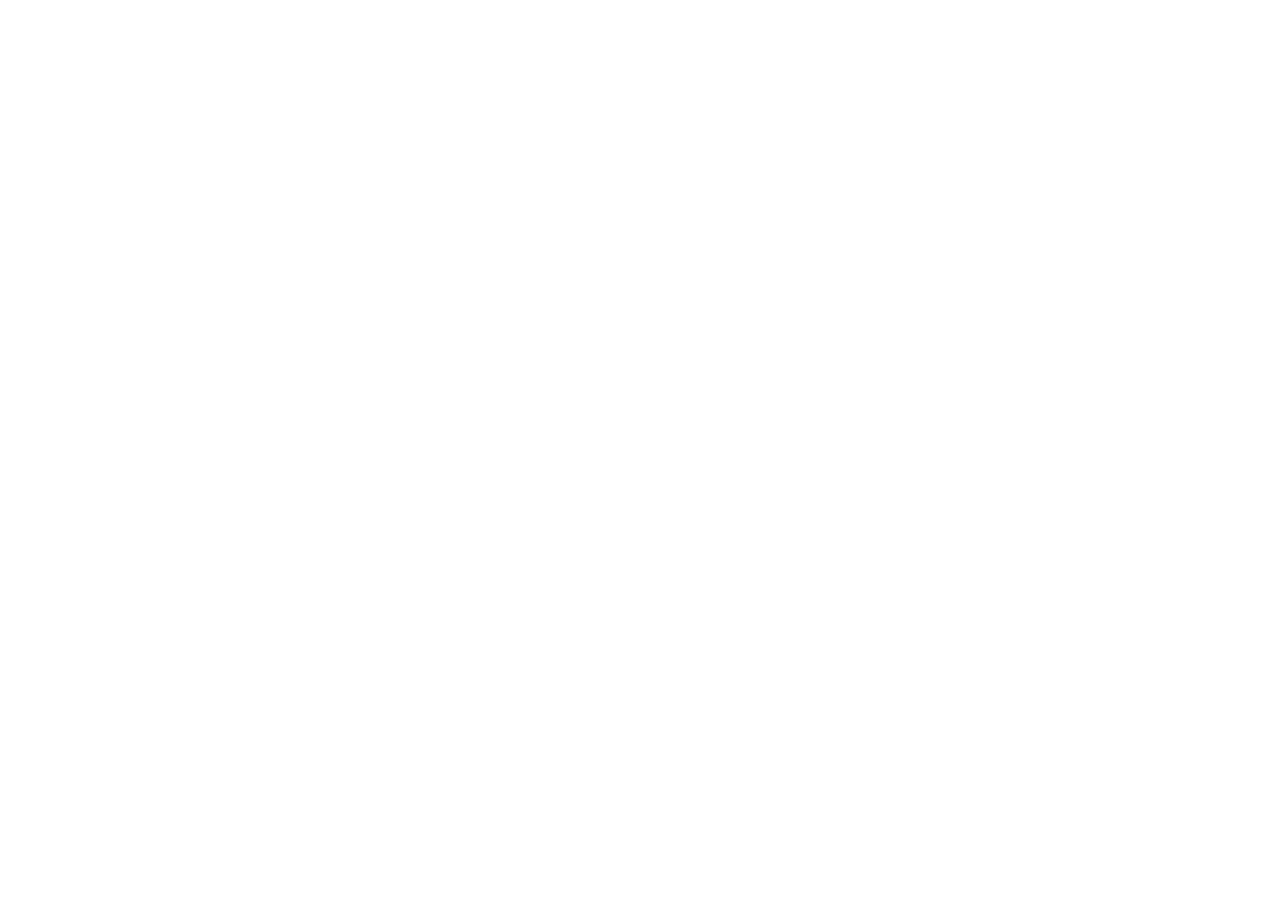
==== index.html @ 5610c0f7 "mise a jour page accueil" ====
<!DOCTYPE html>
<html lang="fr">
<head>
    <meta charset="UTF-8">
    <meta name="viewport" content="width=device-width, initial-scale=1.0">
    <link rel="stylesheet" href="https://cdn.jsdelivr.net/npm/bootstrap@5.3.3/dist/css/bootstrap.min.css">
    <link rel="stylesheet" href="../lamagit/index.css">
    <title>L'Amagit</title>
</head>
<body>
    <header>

    </header>
    
    <footer>
        
    </footer>
    <script src="https://cdn.jsdelivr.net/npm/bootstrap@5.3.3/dist/js/bootstrap.bundle.min.js"></script>
</body>
</html>
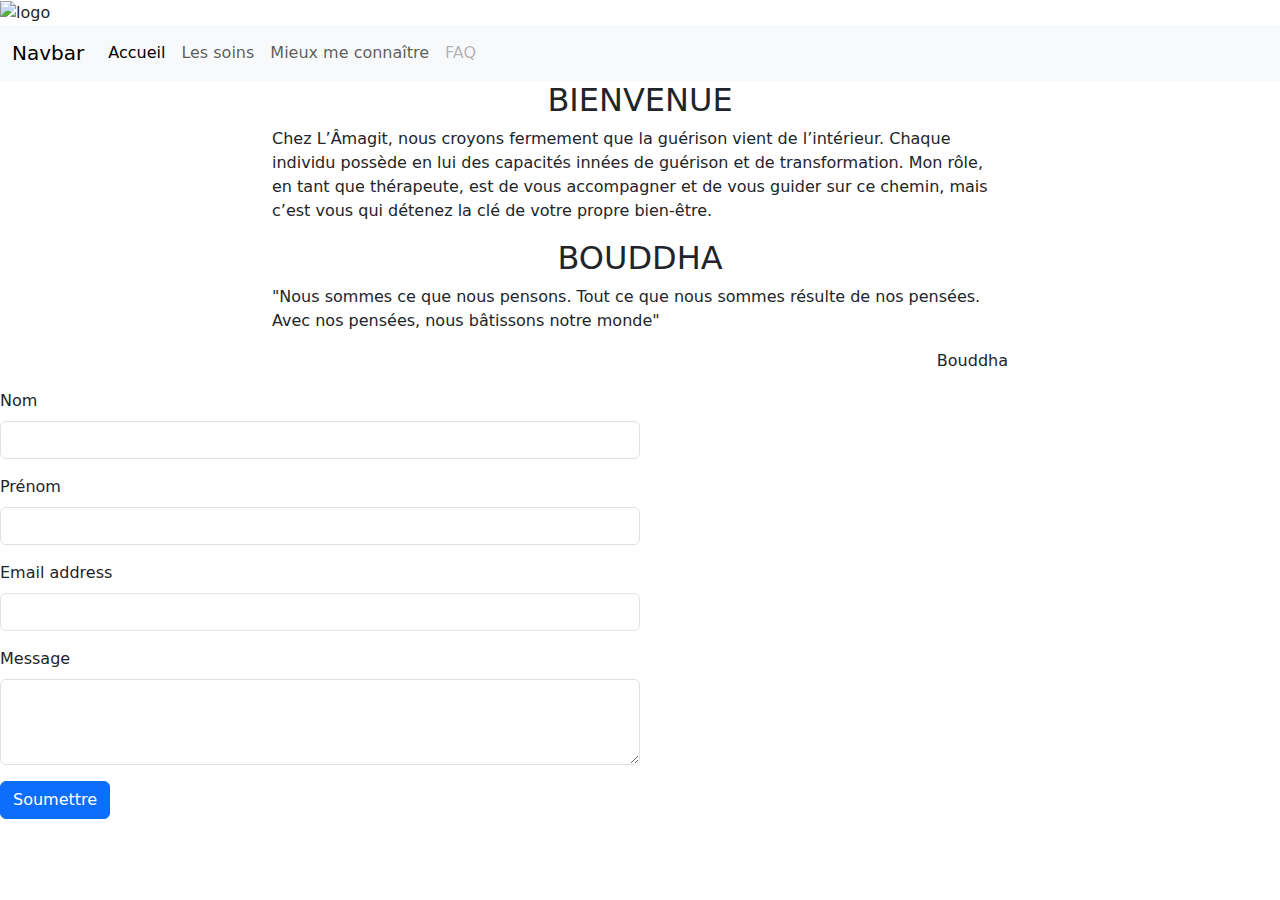
==== commit d0f22041: "mise a jour" ====
--- a/index.html
+++ b/index.html
@@ -8,12 +8,110 @@
     <title>L'Amagit</title>
 </head>
 <body>
-    <header>
+    <header class="col-lg-12 col-md-12 col-sm-12">
+        <div class="logo">
+            <img src="../lamagit/assets/images/Capture d'écran 2024-10-02 091952.webp" alt="logo">
+        </div>
+        <nav class="navbar navbar-expand-lg bg-body-tertiary">
+            <div class="container-fluid">
+                <a class="navbar-brand" href="#">Navbar</a>
+                <button class="navbar-toggler" type="button" data-bs-toggle="collapse" data-bs-target="#navbarNav" aria-controls="navbarNav" aria-expanded="false" aria-label="Toggle navigation">
+                    <span class="navbar-toggler-icon"></span>
+                </button>
+                <div class="collapse navbar-collapse" id="navbarNav">
+                    <ul class="navbar-nav">
+                        <li class="nav-item">
+                            <a class="nav-link active" aria-current="page" href="#">Accueil</a>
+                        </li>
+                        <li class="nav-item">
+                            <a class="nav-link" href="#">Les soins</a>
+                        </li>
+                        <li class="nav-item">
+                            <a class="nav-link" href="#">Mieux me connaître</a>
+                        </li>
+                        <li class="nav-item">
+                            <a class="nav-link disabled" aria-disabled="true">FAQ</a>
+                        </li>
+                    </ul>
+            </div>
+            </div>
+        </nav>
+    </header>
+    <!--Section parallax 1-->
+    <section id="parallax1" class="parallax-section">
+        <div class="overlay"></div>
+        <div class="container h-100">
+            <div class="d-flex h-100 align-items-center">
+                <!--<div class="parallax-content">
+                    <h1 class="title">Mon 1er parallax</h1>
+                    <p class="paragraphe">scroller la page</p>
+                </div> -->
+            </div>
+        </div>
+    </section>
+    <!--Section content-->
+    <section id="section1" class="section-content color">
+        <div class="container">
+            <div class="row">
+                <div class="col-lg-8 mx-auto">
+                    <h2 class="text-center">BIENVENUE</h2>
+                    <p class="paragraphe">Chez L’Âmagit, nous croyons fermement que la guérison vient de l’intérieur.
 
-    </header>
-    
+                        Chaque individu possède en lui des capacités innées de guérison et de transformation.
+                        
+                        Mon rôle, en tant que thérapeute, est de vous accompagner et de vous guider sur ce chemin, mais c’est vous qui détenez la clé de votre propre bien-être.</p>
+                </div>
+            </div>
+        </div>
+    </section>
+    <!--Section parallax 2-->
+    <section id="parallax2" class="parallax-section">
+        <div class="overlay"></div>
+        <div class="container h-100">
+            <div class="d-flex h-100 align-items-center">
+                <!--<div class="parallax-content">
+                    <h1 class="title">Mon 1er parallax</h1>
+                    <p class="paragraphe">scroller la page</p>
+                </div> -->
+            </div>
+        </div>
+    </section>
+    <!--Section content-->
+    <section id="section1" class="section-content color">
+        <div class="container">
+            <div class="row">
+                <div class="col-lg-8 mx-auto">
+                    <h2 class="text-center">BOUDDHA</h2>
+                    <p class="paragraphe">"Nous sommes ce que nous pensons. Tout ce que nous sommes résulte de nos pensées. Avec nos pensées, nous bâtissons notre monde"</p>
+                    <p class="d-flex justify-content-end">Bouddha</p>
+                </div>
+            </div>
+        </div>
+    </section>
+    <section class="col-lg-6 col-md-6 col-sm-6 contact">
+        <div class="mb-3">
+            <label for="exampleFormControlInput1" class="form-label">Nom</label>
+            <input type="name" class="form-control" id="exampleFormControlInput1" placeholder="">
+        </div>
+        <div class="mb-3">
+            <label for="exampleFormControlInput1" class="form-label">Prénom</label>
+            <input type="firstname" class="form-control" id="exampleFormControlInput1" placeholder="">
+        </div>
+        <div class="mb-3">
+            <label for="exampleFormControlInput1" class="form-label">Email address</label>
+            <input type="email" class="form-control" id="exampleFormControlInput1" placeholder="">
+        </div>
+        <div class="mb-3">
+            <label for="exampleFormControlTextarea1" class="form-label">Message</label>
+            <textarea class="form-control" id="exampleFormControlTextarea1" rows="3"></textarea>
+        </div>
+        <div class="col-lg-6 col-md-6">
+            <button class="btn btn-primary" type="submit">Soumettre</button>
+        </div>
+    </section>
+
     <footer>
-        
+
     </footer>
     <script src="https://cdn.jsdelivr.net/npm/bootstrap@5.3.3/dist/js/bootstrap.bundle.min.js"></script>
 </body>
